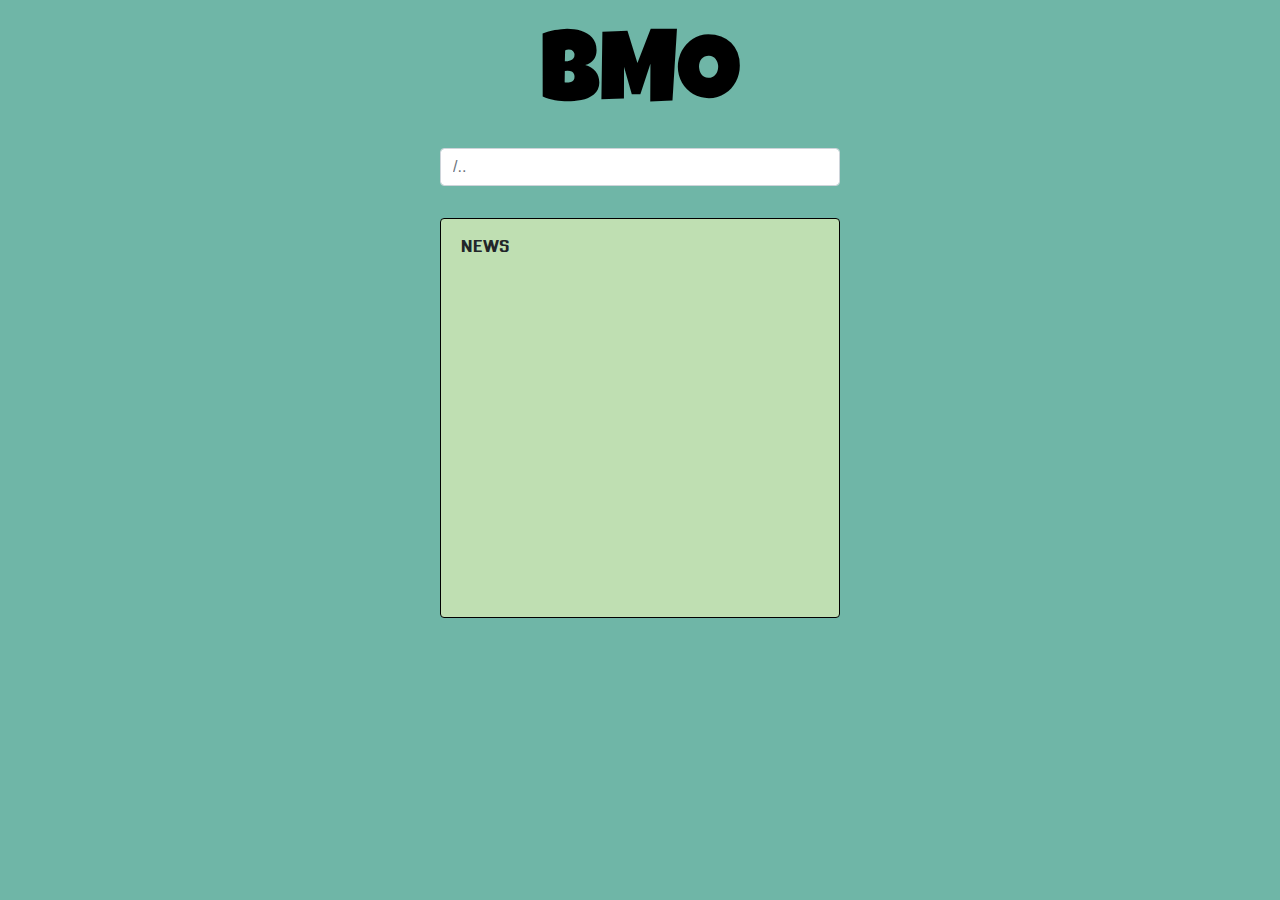
==== html/news.html @ 2a11024d "First commit" ====
<!doctype html>
<html lang="en">
  <head>
    <!-- Required meta tags -->
    <meta charset="utf-8">
    <meta name="viewport" content="width=device-width, initial-scale=1, shrink-to-fit=no">

    <!-- Bootstrap CSS -->
    <link rel="stylesheet" href="https://stackpath.bootstrapcdn.com/bootstrap/4.4.1/css/bootstrap.min.css" integrity="sha384-Vkoo8x4CGsO3+Hhxv8T/Q5PaXtkKtu6ug5TOeNV6gBiFeWPGFN9MuhOf23Q9Ifjh" crossorigin="anonymous">
    <link rel="stylesheet" type="text/css" href="../css/style.css">

    <!-- Fonts -->
    <link href="https://fonts.googleapis.com/css2?family=Luckiest+Guy&display=swap" rel="stylesheet">
    <link href="https://fonts.googleapis.com/css2?family=Dhurjati&display=swap" rel="stylesheet">
    <link href="https://fonts.googleapis.com/css2?family=Libre+Barcode+39&display=swap" rel="stylesheet">


    <title>BMO | News</title>
  </head>
  <body onload="news()">
    <div class="container">
      <div class="row">
        <div class="ham">
          <h1 class="logo"><a href="index.html">BMO</a></h1>
          <input class="form-control" id="search" type="text" onfocus="this.value=''" placeholder="/..">
          <div id="screen" class="card">
            <div class="card-body">
              <p>NEWS</p>
              <div id="news">
                <p id="cat"></p>
              </div>
            </div>
          </div>
        </div>
      </div>
    </div>

    <!-- Optional JavaScript -->
    <!-- jQuery first, then Popper.js, then Bootstrap JS -->
    <script src="https://code.jquery.com/jquery-3.4.1.slim.min.js" integrity="sha384-J6qa4849blE2+poT4WnyKhv5vZF5SrPo0iEjwBvKU7imGFAV0wwj1yYfoRSJoZ+n" crossorigin="anonymous"></script>
    <script src="https://cdn.jsdelivr.net/npm/popper.js@1.16.0/dist/umd/popper.min.js" integrity="sha384-Q6E9RHvbIyZFJoft+2mJbHaEWldlvI9IOYy5n3zV9zzTtmI3UksdQRVvoxMfooAo" crossorigin="anonymous"></script>
    <script src="https://stackpath.bootstrapcdn.com/bootstrap/4.4.1/js/bootstrap.min.js" integrity="sha384-wfSDF2E50Y2D1uUdj0O3uMBJnjuUD4Ih7YwaYd1iqfktj0Uod8GCExl3Og8ifwB6" crossorigin="anonymous"></script>

    <script src="../js/search.js"></script>
  </body>
</html>
---- css/style.css ----
body {
	background-color: #6fb6a7;
}

a {
	color: black;
	text-decoration: none;
}

a:hover {
	color: black;
}

img {
  filter: sepia(220%) saturate(100%) brightness(70%) hue-rotate(110deg);
}

.block {
	text-align: center;
	height: 200px;
  width: 400px;
  position: fixed;
  top: 50%;
  left: 50%;
  margin-top: -100px;
  margin-left: -200px;
}

.ham {
	text-align: center;
	height: 200px;
	width: 400px;
	position: relative;
	top: 50%;
	left: 50%;
	margin-top: 20px;
	margin-left: -200px;
}

.logo{
	font-size: 100px;
	font-family: 'Luckiest Guy', cursive;
}

.logo a {
	text-decoration: none;
	outline: none;
}

.card-body img {
	float: left;
	margin: 0px 10px -5px 0px;
}

.card-body h2 {
	float: left;
}

.card-body p {
	line-height: 20px;
	text-align: left;
	font-weight: normal;
	margin-top: -5px;
}

#search {
	width: 100%;
}

#screen {
	font-family: 'Dhurjati', sans-serif;
	font-size: 1.5rem;
	font-weight: bold;
	background-color: #bfdfb2;
	border-color: black;
	margin-top: 2rem;
	width: 25rem;
	height: 400px;
	overflow: auto;
	scrollbar-width: thin;
	scrollbar-color: #96c3a3 #d4f3c7;
}

#news {
	font-size: 1.2rem;
}

#barcode {
	font-family: 'Libre Barcode 39', cursive;
	font-size: 1.8rem;
}
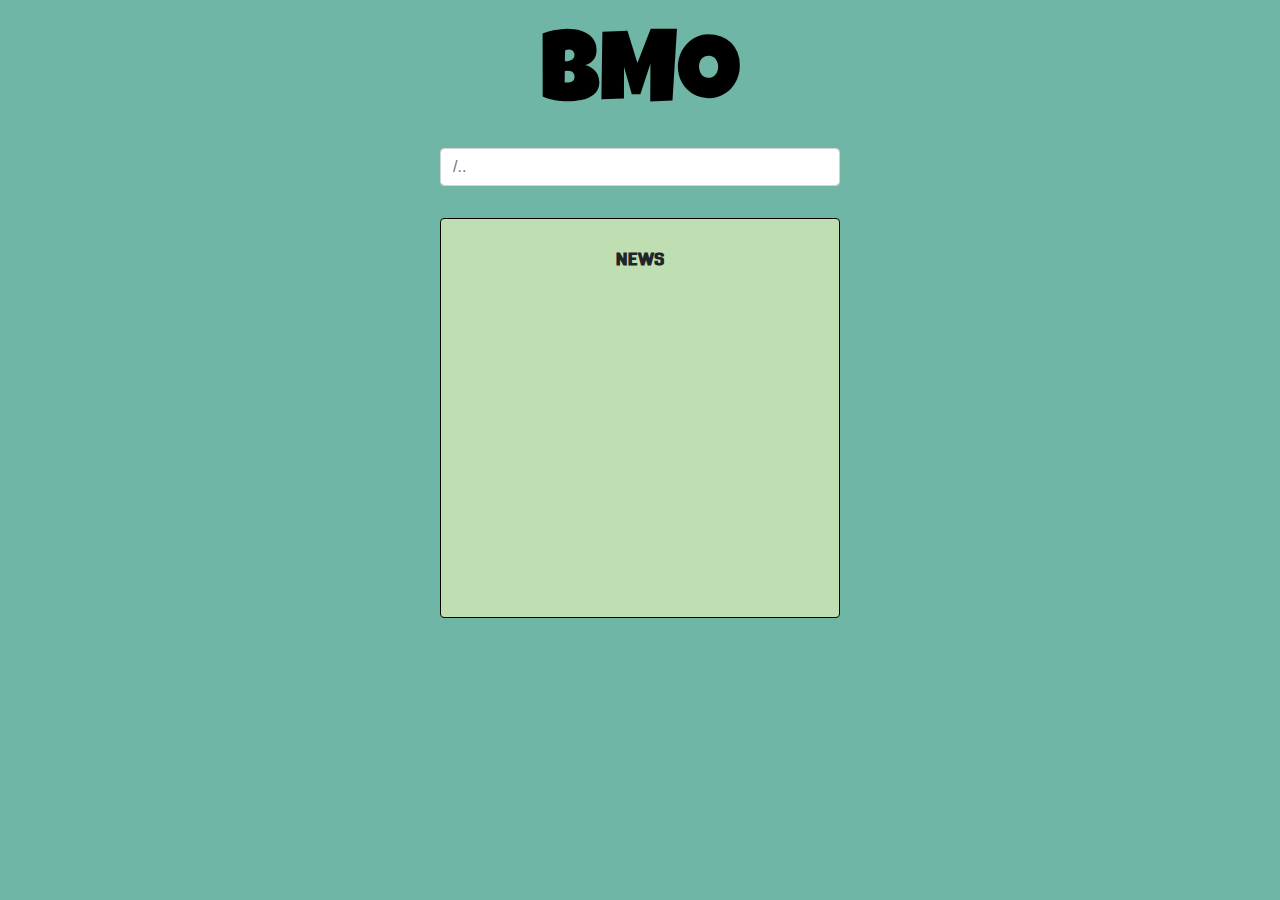
==== commit ffea3db4: "Cleaned up" ====
--- a/html/news.html
+++ b/html/news.html
@@ -20,15 +20,13 @@
   <body onload="news()">
     <div class="container">
       <div class="row">
-        <div class="ham">
+        <div class="logoSearch">
           <h1 class="logo"><a href="index.html">BMO</a></h1>
           <input class="form-control" id="search" type="text" onfocus="this.value=''" placeholder="/..">
           <div id="screen" class="card">
             <div class="card-body">
               <p>NEWS</p>
-              <div id="news">
-                <p id="cat"></p>
-              </div>
+              <div id="news"></div>
             </div>
           </div>
         </div>
--- a/css/style.css
+++ b/css/style.css
@@ -4,7 +4,8 @@
 
 a {
 	color: black;
-	text-decoration: none;
+	text-decoration: none;
+	outline: none;
 }
 
 a:hover {
@@ -15,7 +16,7 @@
   filter: sepia(220%) saturate(100%) brightness(70%) hue-rotate(110deg);
 }
 
-.block {
+.mainLogo {
 	text-align: center;
 	height: 200px;
   width: 400px;
@@ -26,7 +27,7 @@
   margin-left: -200px;
 }
 
-.ham {
+.logoSearch {
 	text-align: center;
 	height: 200px;
 	width: 400px;
@@ -47,38 +48,39 @@
 	outline: none;
 }
 
-.card-body img {
+#search {
+	width: 100%;
+}
+
+#screen {
+	font-family: 'Dhurjati', sans-serif;
+	font-size: 1.5rem;
+	font-weight: bold;
+	background-color: #bfdfb2;
+	border-color: black;
+	margin-top: 2rem;
+	width: 25rem;
+	height: 400px;
+	overflow: auto;
+	scrollbar-width: thin;
+	scrollbar-color: #96c3a3 #d4f3c7;
+}
+
+#profile img {
 	float: left;
 	margin: 0px 10px -5px 0px;
 }
 
-.card-body h2 {
+#profile h2 {
 	float: left;
+	margin-bottom: -5px;
 }
 
-.card-body p {
+#profile p {
 	line-height: 20px;
 	text-align: left;
 	font-weight: normal;
 	margin-top: -5px;
-}
-
-#search {
-	width: 100%;
-}
-
-#screen {
-	font-family: 'Dhurjati', sans-serif;
-	font-size: 1.5rem;
-	font-weight: bold;
-	background-color: #bfdfb2;
-	border-color: black;
-	margin-top: 2rem;
-	width: 25rem;
-	height: 400px;
-	overflow: auto;
-	scrollbar-width: thin;
-	scrollbar-color: #96c3a3 #d4f3c7;
 }
 
 #news {
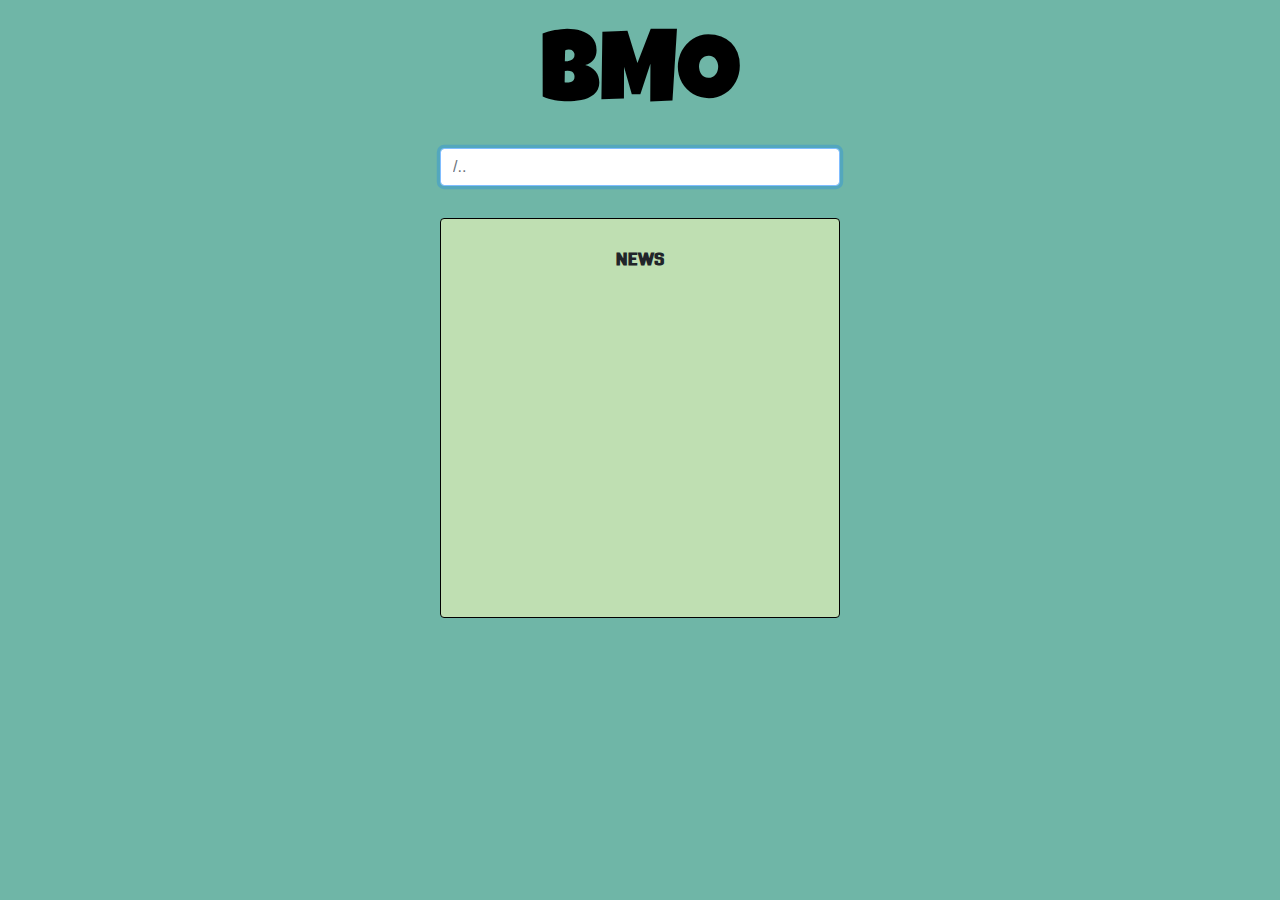
==== commit f5923f11: "autofocus searchbar" ====
--- a/html/news.html
+++ b/html/news.html
@@ -22,7 +22,7 @@
       <div class="row">
         <div class="logoSearch">
           <h1 class="logo"><a href="index.html">BMO</a></h1>
-          <input class="form-control" id="search" type="text" onfocus="this.value=''" placeholder="/..">
+          <input class="form-control" id="search" type="text" onfocus="this.value=''" placeholder="/.." autofocus>
           <div id="screen" class="card">
             <div class="card-body">
               <p>NEWS</p>
